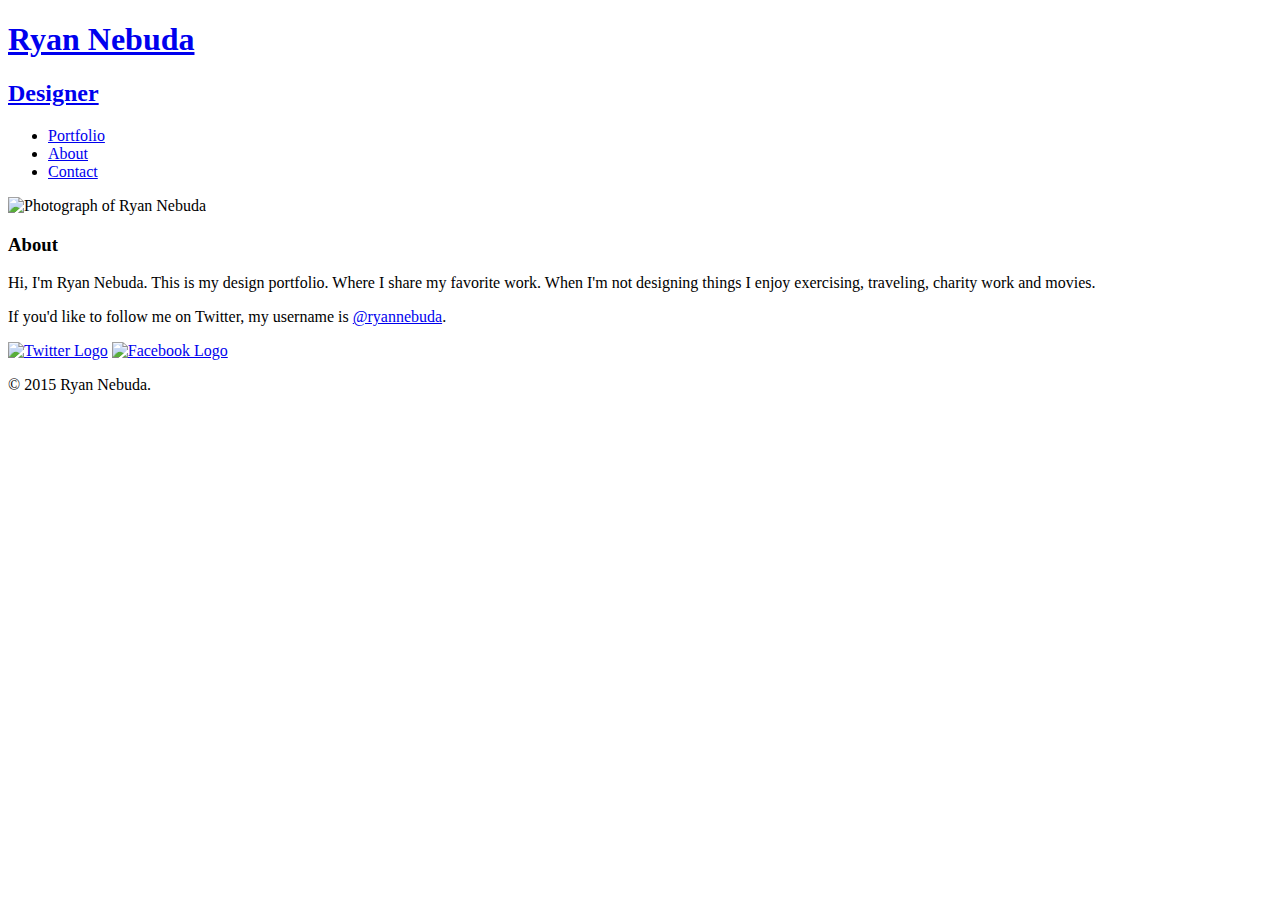
==== about.html @ cef05410 "initial commit" ====
<!DOCTYPE html>
<html>
  <head>
    <meta charset="utf-8">
    <title>Ryan Nebuda | Designer</title>
    <link rel="stylesheet" href="css/normalize.css">
    <link href='http://fonts.googleapis.com/css?family=Changa+One|Open+Sans:400italic,700italic,400,700,800' rel='stylesheet' type='text/css'>
    <link rel="stylesheet" href="css/main.css">
    <link rel="stylesheet" href="css/responsive.css">
    <meta name="viewport" content="width=device-width, initial-scale=1.0">
  </head>
  <body>
    <header>
      <a href="index.html" id="logo">
        <h1>Ryan Nebuda</h1>
        <h2>Designer</h2>
      </a>
      <nav>
        <ul>
          <li><a href="index.html">Portfolio</a></li>
          <li><a href="about.html" class="selected">About</a></li>
          <li><a href="contact.html">Contact</a></li>
        </ul>
      </nav>
    </header>
    <div id="wrapper">
      <section>
        <img src="img/ryan.jpg" alt="Photograph of Ryan Nebuda" class="profile-photo">  
        <h3>About</h3>       
        <p>Hi, I'm Ryan Nebuda.  This is my design portfolio.  Where I share my favorite work.  When I'm not designing things I enjoy exercising, traveling, charity work and movies.</p>
        <p>If you'd like to follow me on Twitter, my username is <a href="http://twitter.com/ryannebuda">@ryannebuda</a>.</p>
      </section>
      <footer>
        <a href="http://twitter.com/ryannebuda"><img src="img/twitter-wrap.png" alt="Twitter Logo" class="social-icon"></a>
        <a href="http://facebook.com/nebuda"><img src="img/facebook-wrap.png" alt="Facebook Logo" class="social-icon"></a>
        <p>&copy; 2015 Ryan Nebuda.</p>
      </footer>
    </div>
  </body>
</html>
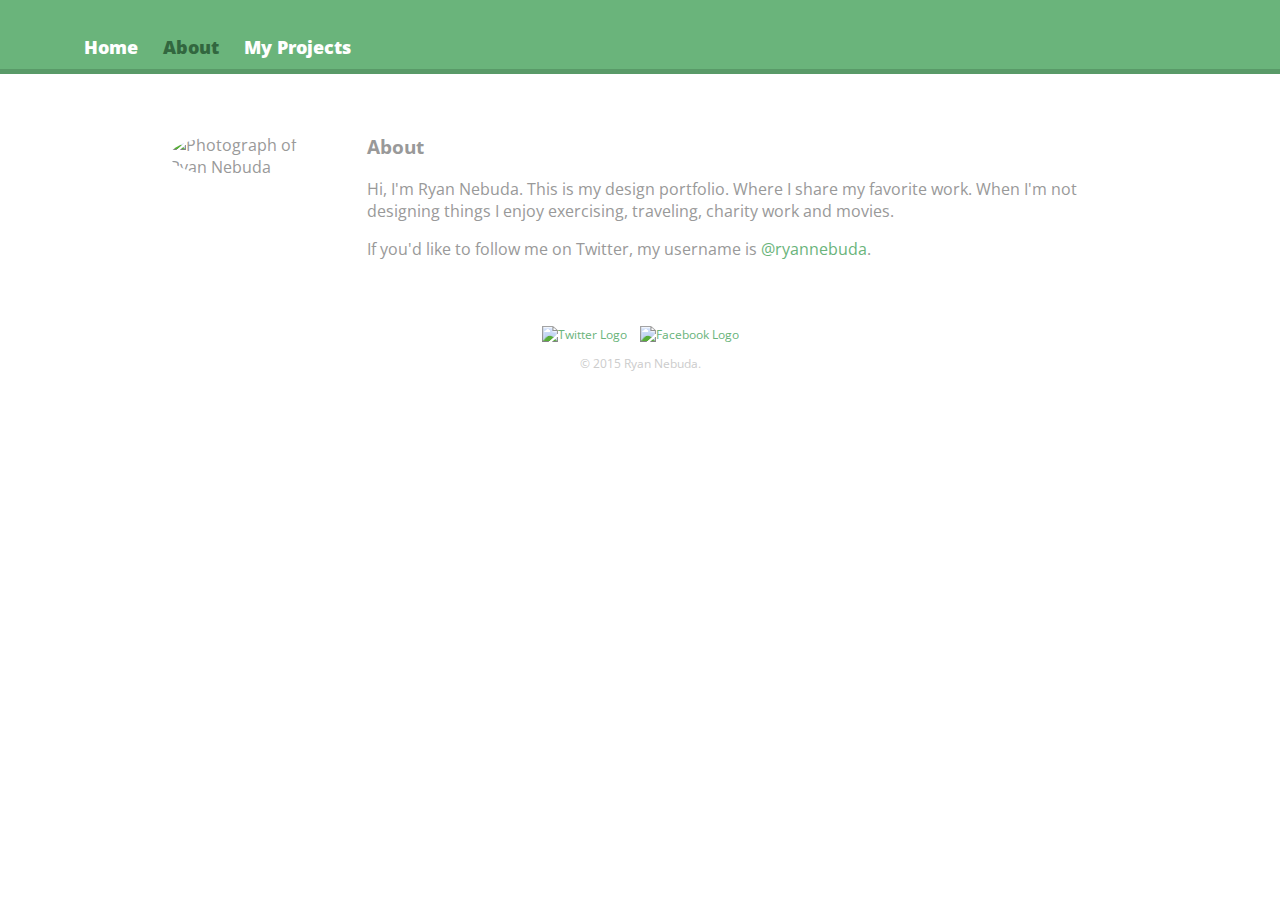
==== commit 96872bf7: "nav bar change, blog format start" ====
--- a/about.html
+++ b/about.html
@@ -2,7 +2,7 @@
 <html>
   <head>
     <meta charset="utf-8">
-    <title>Ryan Nebuda | Designer</title>
+    <title>Ryan Nebuda</title>
     <link rel="stylesheet" href="css/normalize.css">
     <link href='http://fonts.googleapis.com/css?family=Changa+One|Open+Sans:400italic,700italic,400,700,800' rel='stylesheet' type='text/css'>
     <link rel="stylesheet" href="css/main.css">
@@ -11,15 +11,12 @@
   </head>
   <body>
     <header>
-      <a href="index.html" id="logo">
-        <h1>Ryan Nebuda</h1>
-        <h2>Designer</h2>
-      </a>
+      <a href="index.html" id="logo"></a>
       <nav>
         <ul>
-          <li><a href="index.html">Portfolio</a></li>
+          <li><a href="index.html">Home</a></li>
           <li><a href="about.html" class="selected">About</a></li>
-          <li><a href="contact.html">Contact</a></li>
+          <li><a href="portfolio.html">My Projects</a></li>
         </ul>
       </nav>
     </header>
--- a/css/main.css
+++ b/css/main.css
@@ -0,0 +1,241 @@
+/******************************
+GENERAL
+******************************/
+
+body {
+  font-family: 'Open Sans', sans-serif;
+}
+
+#wrapper {
+  max-width: 940px;
+  margin: 0 auto;
+  padding: 0 5%;
+}
+
+a {
+  text-decoration: none;
+}
+
+img {
+  max-width: 100%;
+}
+
+h3 {
+  margin: 0 0 1em 0;
+}
+
+
+/******************************
+HEADING
+******************************/
+
+header {
+  float: left;
+  margin: 0 0 30px 0;
+  padding: 5px 0 0 0;
+  width: 100%;
+}
+
+#logo {
+  text-align: center;
+  margin: 0;
+}
+
+h1 {
+  font-family: 'Changa One', sans-serif;
+  margin: 15px 0;
+  font-size: 1.75em;
+  font-weight: normal;
+  line-height: 0.8em;
+}
+
+h2 {
+  font-size: 0.75em;
+  margin: -5px 0 0;
+  font-weight: normal;
+}
+
+
+
+/******************************
+NAVIGATION
+******************************/
+
+nav {
+  text-align: center;
+  padding: 10px 0;
+  margin: 20px 0 0;
+}
+
+nav ul {
+  list-style: none;
+  margin: 0 10px;
+  padding: 0;
+}
+
+nav li {
+  display: inline-block;
+}
+
+nav a {
+  font-weight: 800;
+  padding: 15px 10px;
+}
+
+
+/******************************
+FOOTER
+******************************/
+
+footer {
+  font-size: .75em;
+  text-align: center;
+  clear: both;
+  padding-top: 50px;
+  color: #ccc;
+}
+
+.social-icon {
+  width: 20px;
+  height: 20px;
+  margin: 0 5px;
+}
+
+/******************************
+PAGE PORTFOLIO
+******************************/
+
+#gallery {
+  margin: 0;
+  padding: 0;
+  list-style: none;
+}
+
+#gallery li {
+  float: left;
+  width: 45%;
+  margin: 2.5%;
+  background-color: #f5f5f5;
+  color: #bdc3c7;
+}
+
+#gallery li a p {
+  margin: 0;
+  padding: 5%;
+  font-style: .75em;
+  color: #bdc3c7;
+}
+
+/******************************
+PAGE: ABOUT
+******************************/
+
+.profile-photo {
+  display: block;
+  max-width: 150px;
+  margin: 0 auto 30px;
+  border-radius: 100%;
+}
+
+
+/******************************
+PAGE: CONTACT
+******************************/
+
+.contact-info {
+  list-style: none;
+  padding: 0;
+  margin: 0;
+  font-size: 0.9em;
+}
+
+.contact-info a {
+  display: block;
+  min-height: 20px;
+  background-repeat: no-repeat;
+  background-size: 20px 20px;
+  padding: 0 0 0 30px;
+  margin: 0 0 10px 0;
+}
+
+.contact-info li.phone a {
+  background-image: url('../img/phone.png');
+}
+
+.contact-info li.mail a {
+  background-image: url('../img/mail.png');
+}
+
+.contact-info li.twitter a {
+  background-image: url('../img/twitter.png');
+}
+
+/******************************
+HOME
+******************************/
+
+.post h3 {
+  /*padding-top: 5%;*/
+  /*margin-top: 5%;*/
+  /*background-color: blue;*/
+}
+
+.post {
+  padding-top: 5%;
+  /*background-color: black;*/
+}
+
+
+
+/******************************
+COLORS
+******************************/
+
+/* site body */
+body {
+  background-color: #fff;
+  color: #999;
+}
+
+/* green header */
+header {
+  background: #6ab47b;
+  border-color: #599a68;
+}
+
+/* nav background on mobile */
+nav {
+  background: #599a68;
+}
+
+/* logo text */
+h1, h2 {
+ color: #fff; 
+}
+
+/* links */
+a {
+  color: #6ab47b;
+}
+
+/* nav link */
+nav a, nav a:visited {
+  color: #fff;
+}
+
+/* selected nav link */
+nav a.selected, nav a:hover {
+ color: #32673f; 
+}
+
+
+
+
+
+
+
+
+
+
+
+
--- a/css/responsive.css
+++ b/css/responsive.css
@@ -0,0 +1,78 @@
+@media screen and (min-width: 480px) {
+  
+  /******************************
+  TWO COLUMN LAYOUT
+  ******************************/
+
+  #primary {
+    width: 50%;
+    float: left;
+  }
+
+  #secondary {
+    width: 40%;
+    float: right;
+  }
+  
+  /******************************
+  PAGE: PORTFOLIO
+  ******************************/
+  
+  #gallery li {
+    width: 28.3333%
+  }
+  
+  #gallery li:nth-child(4n) {
+    clear: left;
+  }
+  
+  /******************************
+  PAGE: ABOUT
+  ******************************/
+  
+  .profile-photo {
+    float: left;
+    margin: 0 5% 80px 0;
+  }
+    
+  
+}
+
+@media screen and (min-width: 660px) {
+
+  /******************************
+  HEADER
+  ******************************/
+  
+  nav {
+    background: none;
+    float: left;
+    font-size: 1.125em;
+    margin-left: 5%;
+    text-align: left;
+    width: 45%;
+  }
+  
+  #logo {
+    float: left;
+    margin-left: 5%;
+    text-align: left;
+    width: 45%;
+  }
+  
+  h1 {
+    font-size: 2.5em;
+  }
+  
+  h2 {
+    font-size: .825em;
+    margin-bottom: 20px;    
+  }
+  
+  header {
+    border-bottom: 5px solid #599a68;
+    margin-bottom: 60px;    
+  }
+ 
+  
+}